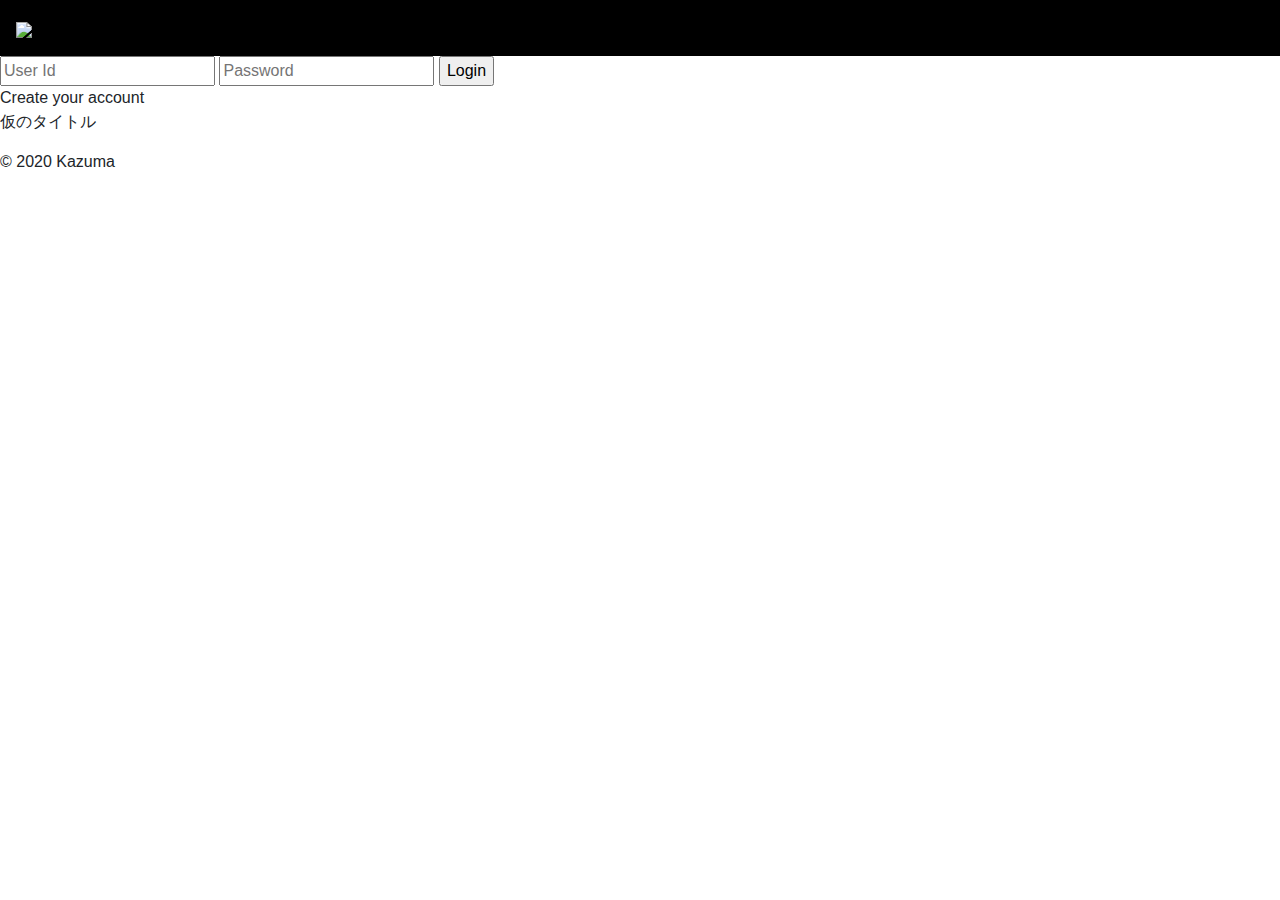
==== src/main/resources/templates/login.html @ 7cebc665 "added what I've created" ====
<!DOCTYPE html>
<html lang="ja">
<head>
  <meta charset="utf-8">
  <meta name="viewport" content="width=device-width, initial-scale=1">
  <title>Word-Kingdom</title>
    <link rel="stylesheet" href="https://stackpath.bootstrapcdn.com/bootstrap/4.3.1/css/bootstrap.min.css" integrity="sha384-ggOyR0iXCbMQv3Xipma34MD+dH/1fQ784/j6cY/iJTQUOhcWr7x9JvoRxT2MZw1T" crossorigin="anonymous">
  <link href="https://use.fontawesome.com/releases/v5.0.8/css/all.css" rel="stylesheet">
  <link href="https://fonts.googleapis.com/css?family=Alegreya+Sans+SC:300" rel="stylesheet">
  <link rel="stylesheet" href="./css/styles.css" th:href="@{/css/styles.css}">
  <link rel="stylesheet" href="./css/login.css" th:href="@{/css/login.css}">
</head>
<body>
    <nav class="navbar navbar-expand-sm navbar-dark" style="background-color: black;">
      <a class="navbar-brand" th:href="@{/}"><img src="img/Word-Kingdom-logo-white.png" th:src="@{/img/Word-Kingdom-logo-white.png}"></a>
    </nav>
    <div class="main new-user-page">
        <form class="login_form" action="#" th:action="@{/login}" method="post">
          <input class="userId" id="userId" type="text" name="userId" placeholder="User Id" required />
          <input class="password" id="password" type="password" name="password" placeholder="Password" required />
          <input type="submit" class="login" value="Login" />
          <div class="spaceIndex"></div>
        </form>
        <a th:href="@{/newUserPage}" class="new-user-page">Create your account</a>
        <p class="msg_login_error" th:text="${msg_login_error}">仮のタイトル</p>
    </div>
    <!-- footer -->
    <footer>
        <p>© 2020 Kazuma</p>
    </footer>
    <script src="https://code.jquery.com/jquery-3.3.1.slim.min.js" integrity="sha384-q8i/X+965DzO0rT7abK41JStQIAqVgRVzpbzo5smXKp4YfRvH+8abtTE1Pi6jizo" crossorigin="anonymous"></script>
    <script src="https://cdnjs.cloudflare.com/ajax/libs/popper.js/1.14.7/umd/popper.min.js" integrity="sha384-UO2eT0CpHqdSJQ6hJty5KVphtPhzWj9WO1clHTMGa3JDZwrnQq4sF86dIHNDz0W1" crossorigin="anonymous"></script>
    <script src="https://stackpath.bootstrapcdn.com/bootstrap/4.3.1/js/bootstrap.min.js" integrity="sha384-JjSmVgyd0p3pXB1rRibZUAYoIIy6OrQ6VrjIEaFf/nJGzIxFDsf4x0xIM+B07jRM" crossorigin="anonymous"></script>
    <script type="text/javascript" th:src="@{/js/main.js}" th:inline="javascript"></script>
</body>
</html>
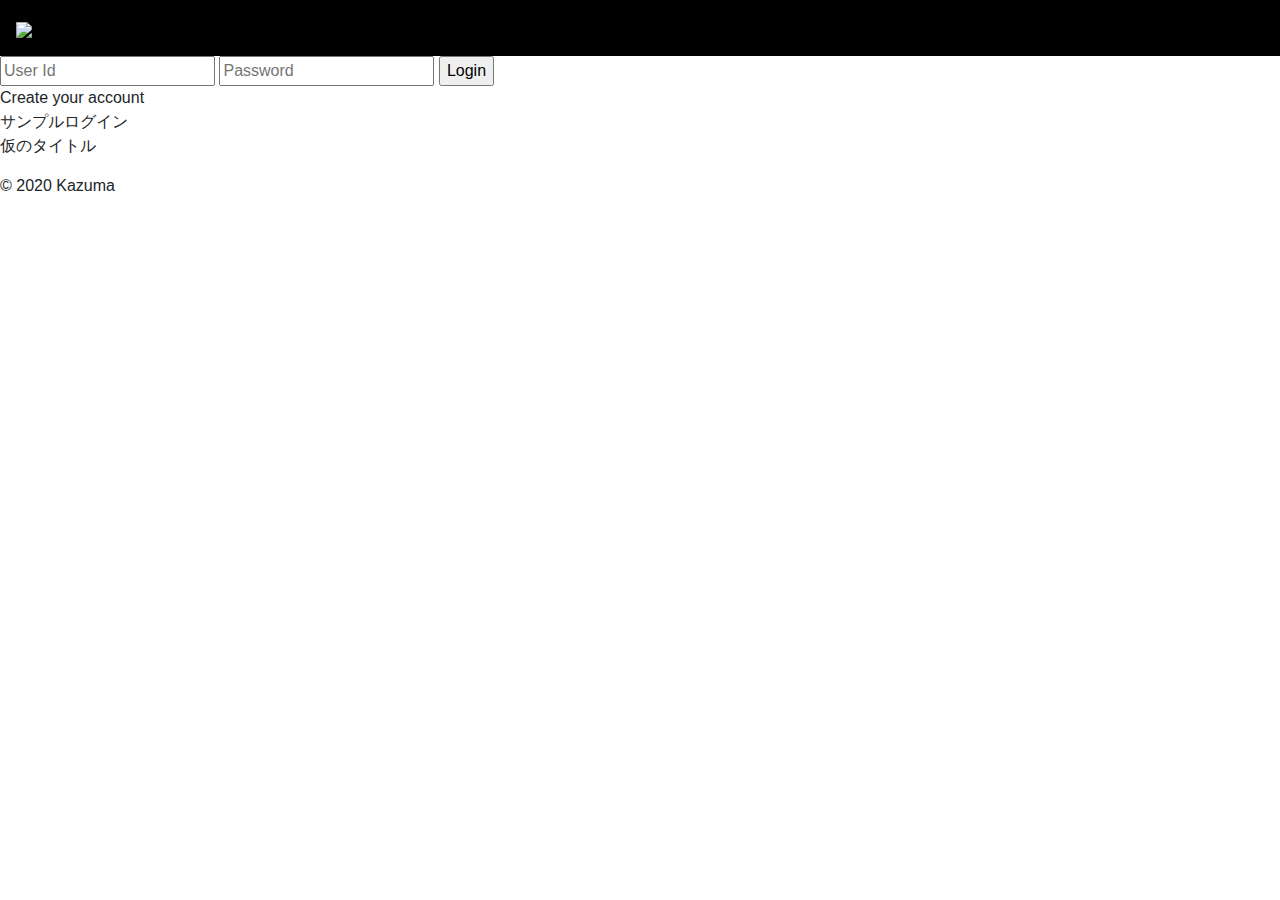
==== commit 6e5eb5a0: "created sample user page" ====
--- a/src/main/resources/templates/login.html
+++ b/src/main/resources/templates/login.html
@@ -22,6 +22,9 @@
           <div class="spaceIndex"></div>
         </form>
         <a th:href="@{/newUserPage}" class="new-user-page">Create your account</a>
+        <div class="sample__area">
+        	<a th:href="@{/samplelogin}" class="sample__area--button">サンプルログイン</a>
+        </div>
         <p class="msg_login_error" th:text="${msg_login_error}">仮のタイトル</p>
     </div>
     <!-- footer -->
